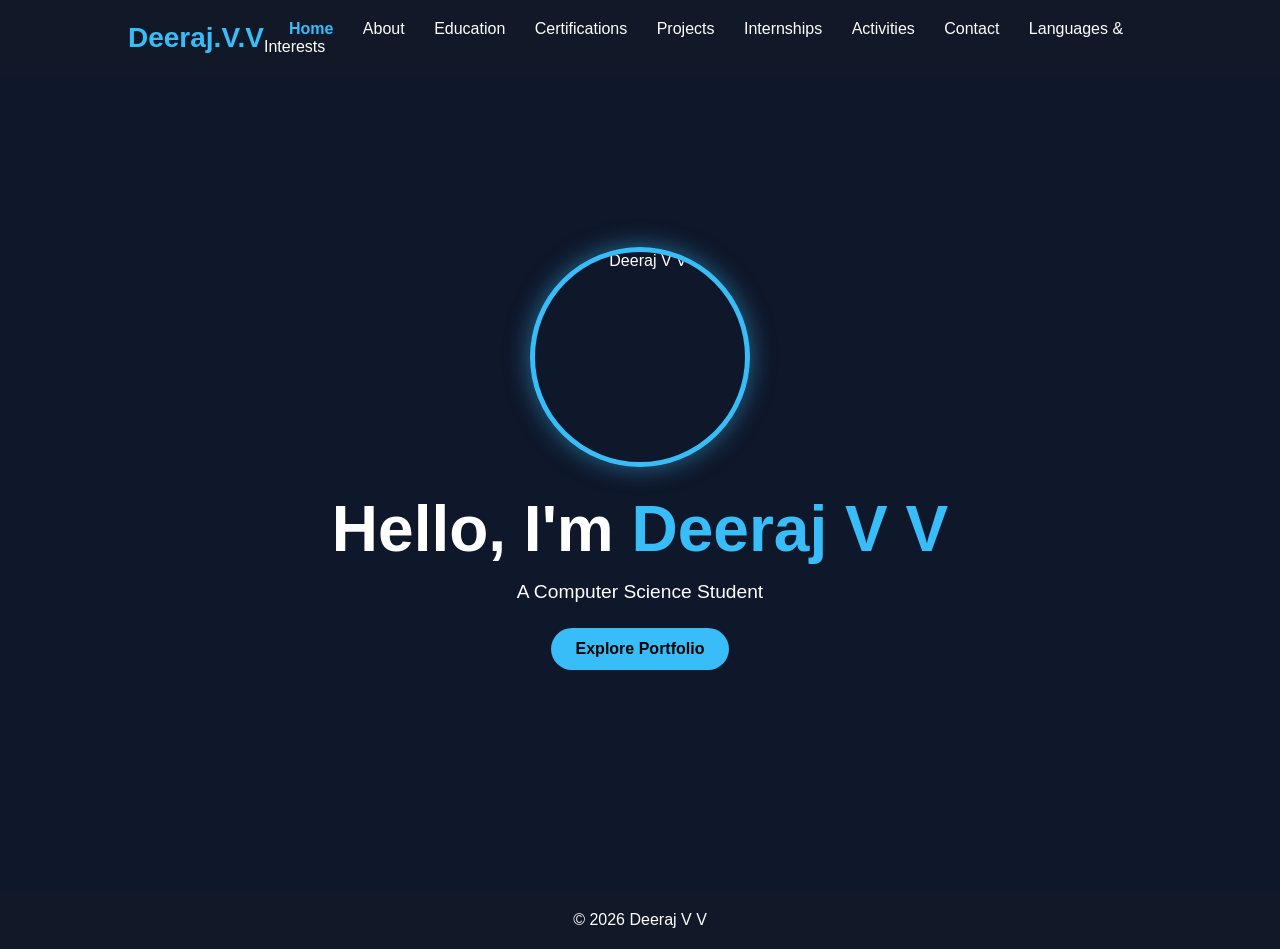
==== index.html @ 92332d8c "Add files via upload" ====
<!DOCTYPE html>
<html>
<head>
<title>Deeraj V V</title>
<link rel="stylesheet" href="style.css">
</head>
<body>

<header>
<div class="logo">Deeraj.V.V</div>

<nav>
<a href="index.html" class="active">Home</a>
<a href="about.html">About</a>
<a href="Education.html">Education</a>
<a href="certifications.html">Certifications</a>
<a href="projects.html">Projects</a>
<a href="Internships.html">Internships</a>
<a href="Activities.html">Activities</a>
<a href="contact.html">Contact</a>
<a href="landi.html">Languages & Interests</a>

</nav>
</header>

<section class="hero">
<img src="IMG_20250721_210934_439.webp" alt="Deeraj V V" class="profile-pic">

<h1>Hello, I'm <span>Deeraj V V</span></h1>

<p>
A Computer Science Student
</p>


<a href="about.html" class="btn">Explore Portfolio</a>

</section>

<footer>
© 2026 Deeraj V V
</footer>

</body>
</html>
---- style.css ----
*{
    margin:0;
    padding:0;
    box-sizing:border-box;
    font-family:'Segoe UI',sans-serif;
}
.cert-btn{
    display:inline-block;
    margin-top:15px;
    padding:10px 20px;
    background:#38bdf8;
    color:black;
    text-decoration:none;
    border-radius:8px;
    font-weight:bold;
    transition:0.3s;
}

.cert-btn:hover{
    transform:translateY(-2px);
}

.profile-pic{
    width:220px;
    height:220px;
    border-radius:50%;
    object-fit:cover;
    border:5px solid #38bdf8;
    margin-bottom:25px;
    box-shadow:0 0 25px rgba(56,189,248,0.5);
    transition:0.3s;
}

.profile-pic:hover{
    transform:scale(1.05);
}
body{
    background:#0f172a;
    color:white;
}

header{
    background:#111827;
    padding:20px 10%;
    display:flex;
    justify-content:space-between;
    align-items:center;
    position:sticky;
    top:0;
}

.logo{
    font-size:28px;
    font-weight:bold;
    color:#38bdf8;
}

nav a{
    color:white;
    text-decoration:none;
    margin-left:25px;
    transition:0.3s;
}

nav a:hover{
    color:#38bdf8;
}

.hero{
    height:85vh;
    display:flex;
    flex-direction:column;
    justify-content:center;
    align-items:center;
    text-align:center;
    padding:20px;
}

.hero h1{
    font-size:4rem;
    margin-bottom:15px;
}

.hero span{
    color:#38bdf8;
}

.hero p{
    font-size:1.2rem;
    max-width:700px;
}

.btn{
    margin-top:25px;
    padding:12px 25px;
    border-radius:30px;
    background:#38bdf8;
    color:black;
    text-decoration:none;
    font-weight:bold;
}

.container{
    width:80%;
    margin:auto;
    padding:60px 0;
}

.page-title{
    text-align:center;
    margin-bottom:40px;
    font-size:3rem;
    color:#38bdf8;
}

.card{
    background:#1e293b;
    padding:25px;
    margin-bottom:20px;
    border-radius:15px;
    transition:0.3s;
}

.card:hover{
    transform:translateY(-5px);
}

.card h3{
    color:#38bdf8;
    margin-bottom:10px;
}

footer{
    text-align:center;
    padding:20px;
    background:#111827;
    margin-top:50px;
}

.section-heading{
    margin-top:50px;
    margin-bottom:20px;
    color:#38bdf8;
    border-left:5px solid #38bdf8;
    padding-left:12px;
    font-size:1.8rem;
}

.cert-btn{
    display:inline-block;
    margin-top:15px;
    padding:10px 20px;
    background:#38bdf8;
    color:black;
    text-decoration:none;
    border-radius:8px;
    font-weight:bold;
    transition:0.3s;
}

.cert-btn:hover{
    transform:translateY(-3px);
}

nav a{
    color:white;
    text-decoration:none;
    margin-left:25px;
    transition:0.3s;
}

nav a:hover{
    color:#38bdf8;
}

/* Current page */
nav a.active{
    color:#38bdf8;
    font-weight:bold;
}
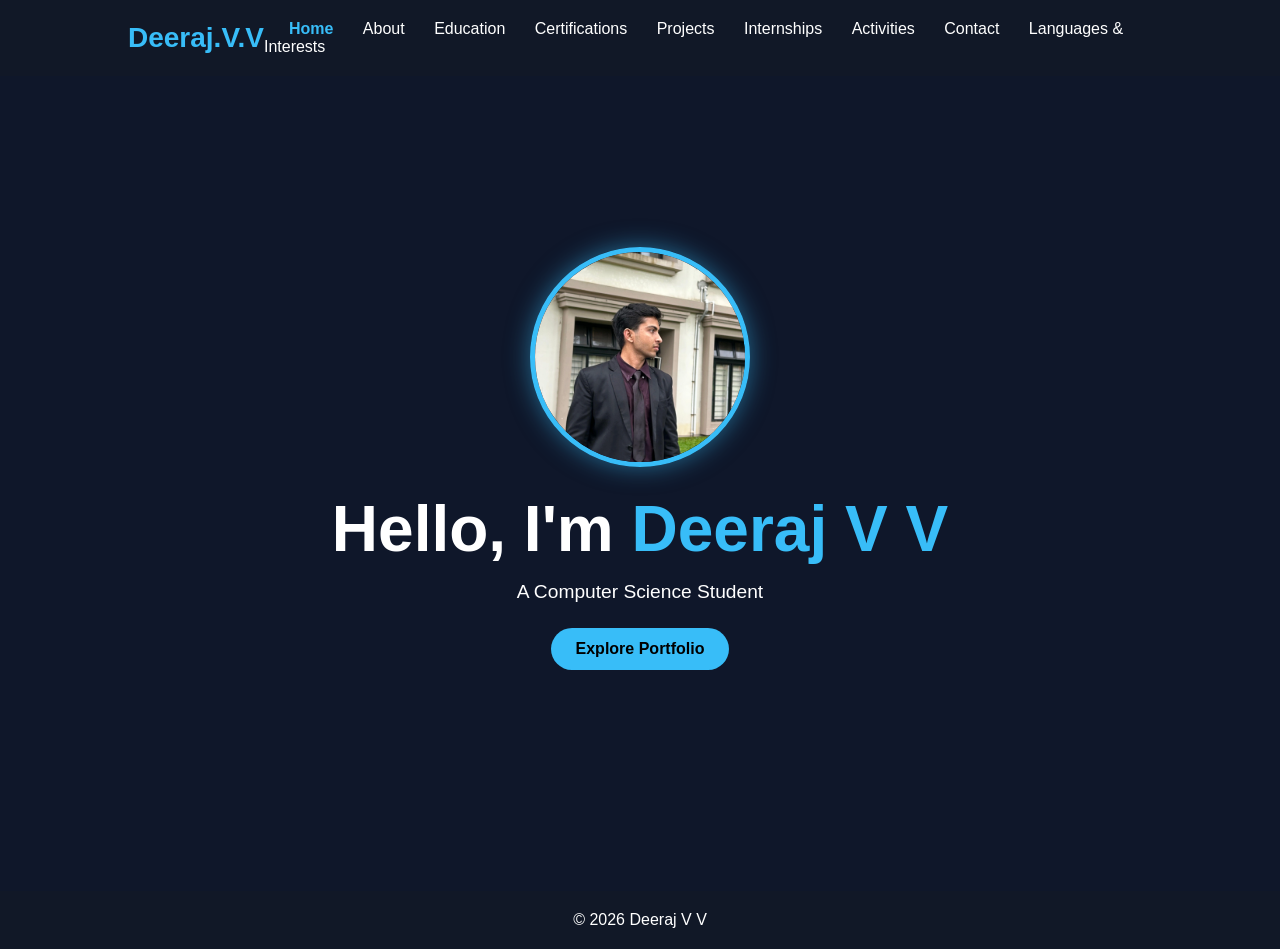
==== commit 402ddf7c: "Update index.html" ====
--- a/index.html
+++ b/index.html
@@ -16,7 +16,7 @@
 <a href="certifications.html">Certifications</a>
 <a href="projects.html">Projects</a>
 <a href="Internships.html">Internships</a>
-<a href="Activities.html">Activities</a>
+<a href="activities.html">Activities</a>
 <a href="contact.html">Contact</a>
 <a href="landi.html">Languages & Interests</a>
 
@@ -42,4 +42,4 @@
 </footer>
 
 </body>
-</html>+</html>
